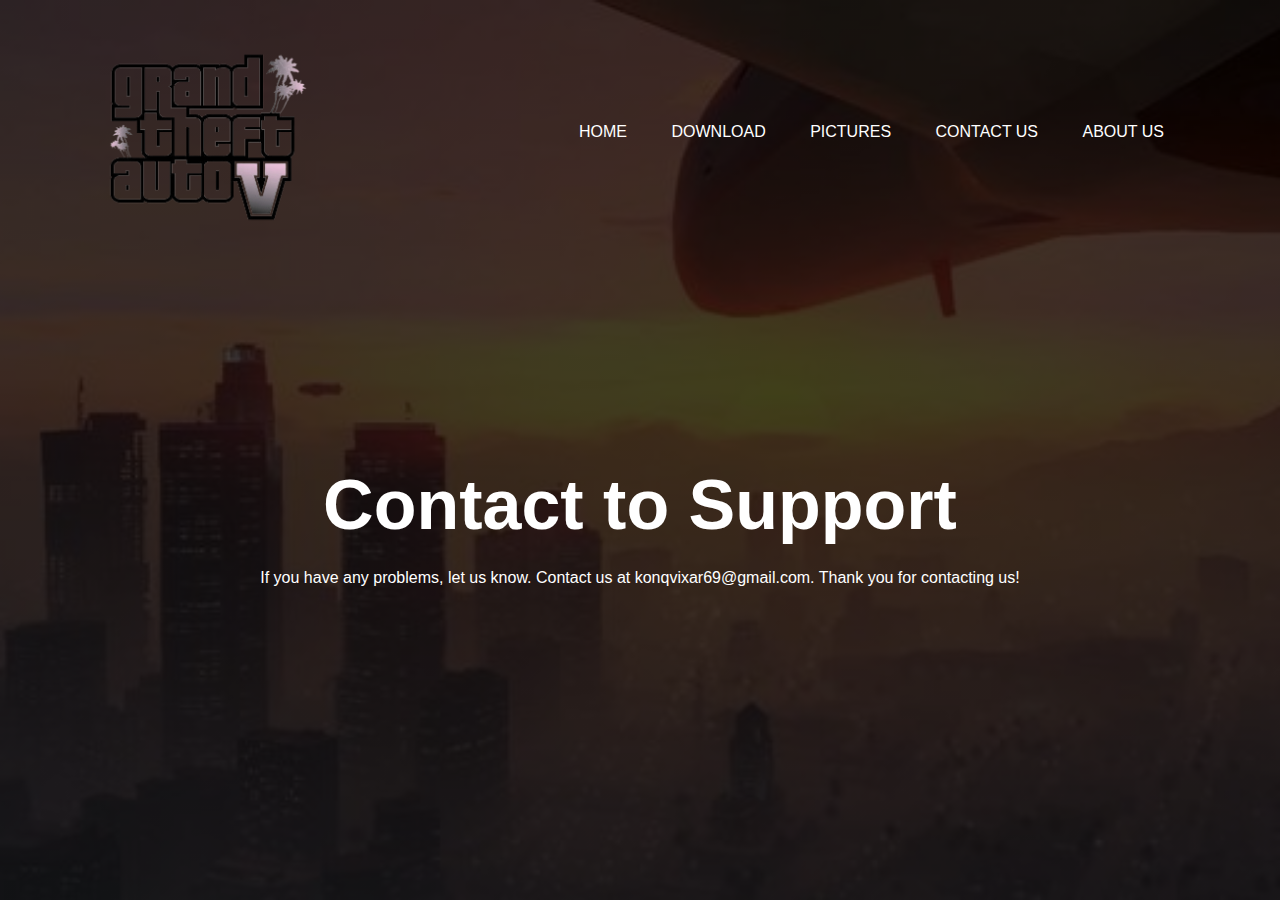
==== contact.html @ 989668b0 "Add files via upload" ====
<html>
    <head>
        <title>Los Santos Support</title>
        <link rel="stylesheet" href="style4.css">
    </head>
    <body>
        <div>
            <div class="navbar">
                
                <a href="home.html"><img src="logo2.png" class="logo"></a>
                
                <ul>
                    <li><a href="home.html">Home</a></li>
                    <li><a href="download.html">Download</a></li>
                    <li><a href="pictures.html">Pictures</a></li>
                    <li><a href="contact.html">Contact us</a></li>
                    <li><a href="about.html">About us</a></li>
                </ul>
            </div>
            <div class="content">
                <h1>Contact to Support</h1>
                <p>If you have any problems, let us know. Contact us at konqvixar69@gmail.com. Thank you for contacting us!</p>
            <div>
    </body>
 </html>
---- style4.css ----
*{
    margin: 0;
    padding: 0;
    font-family: sans-serif;
}
body{
    width: 100%;
    height: 100vh;
    background-image: linear-gradient(rgba(0,0,0,0.75),rgba(0,0,0,0.75)),url(santos5.jpg);
    background-size: cover;
    background-position: center;
    background-size: cover;
    background-attachment: fixed;
}
.navbar{
    width: 85%;
    margin: auto;
    padding: 35px 0;
    display: flex;
    align-items: center;
    justify-content: space-between;
}
.navbar{
    width: 85%;
    margin: auto;
    padding: 35px 0;
    display: flex;
    align-items: center;
    justify-content: space-between;
}
.navbar ul li{
    list-style: none;
    display: inline-block;
    margin: 0 20px;
    position: relative;
}
.navbar ul li a{
    text-decoration: none;
    color: #fff;
    text-transform: uppercase;
}
.navbar ul li::after{
    content: '';
    height: 3px;
    width: 0;
    background: #F40552;
    position: absolute;
    left: 0;
    bottom: -10px;
    transition: 0.5s;
}
.navbar ul li:hover::after{
    width: 100%;
}
.logo{
    width: 220px;
    cursor: pointer;
}
.content{
    width: 100%;
    position: absolute;
    top: 50%;
    transform: translate(0%);
    text-align: center;
    color: #fff;
}
.content h1{
    font-size: 70px;
    margin-top: 15px;
}
.content p{
    margin: 20px auto;
    font-weight: 100;
    line-height: 25px;
}
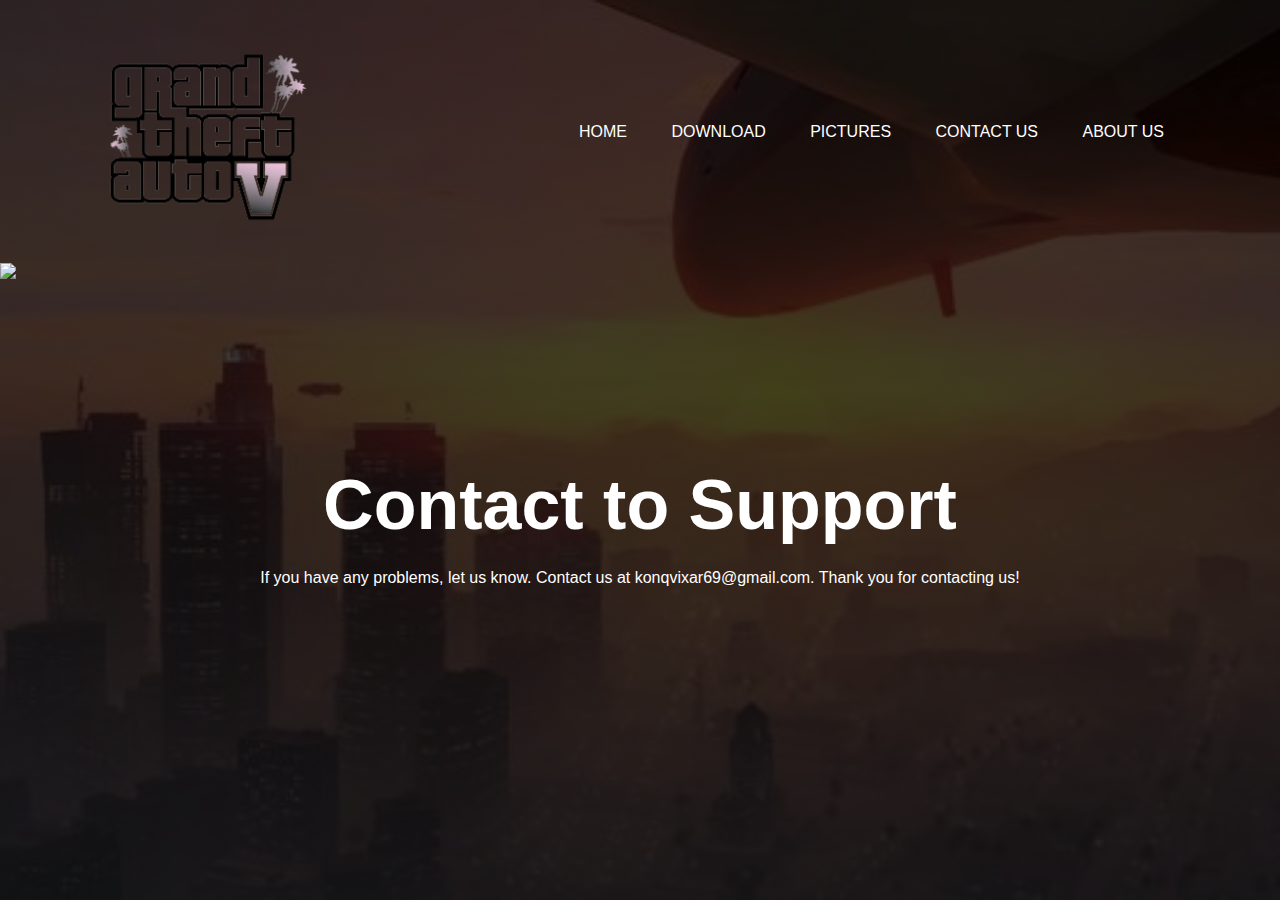
==== commit d9f92f6b: "Update contact.html" ====
--- a/contact.html
+++ b/contact.html
@@ -20,6 +20,7 @@
             <div class="content">
                 <h1>Contact to Support</h1>
                 <p>If you have any problems, let us know. Contact us at konqvixar69@gmail.com. Thank you for contacting us!</p>
-            <div>
+            </div>
+            <footer><img src="https://shorturl.at/hosVX"</footer>
     </body>
- </html>+ </html>
